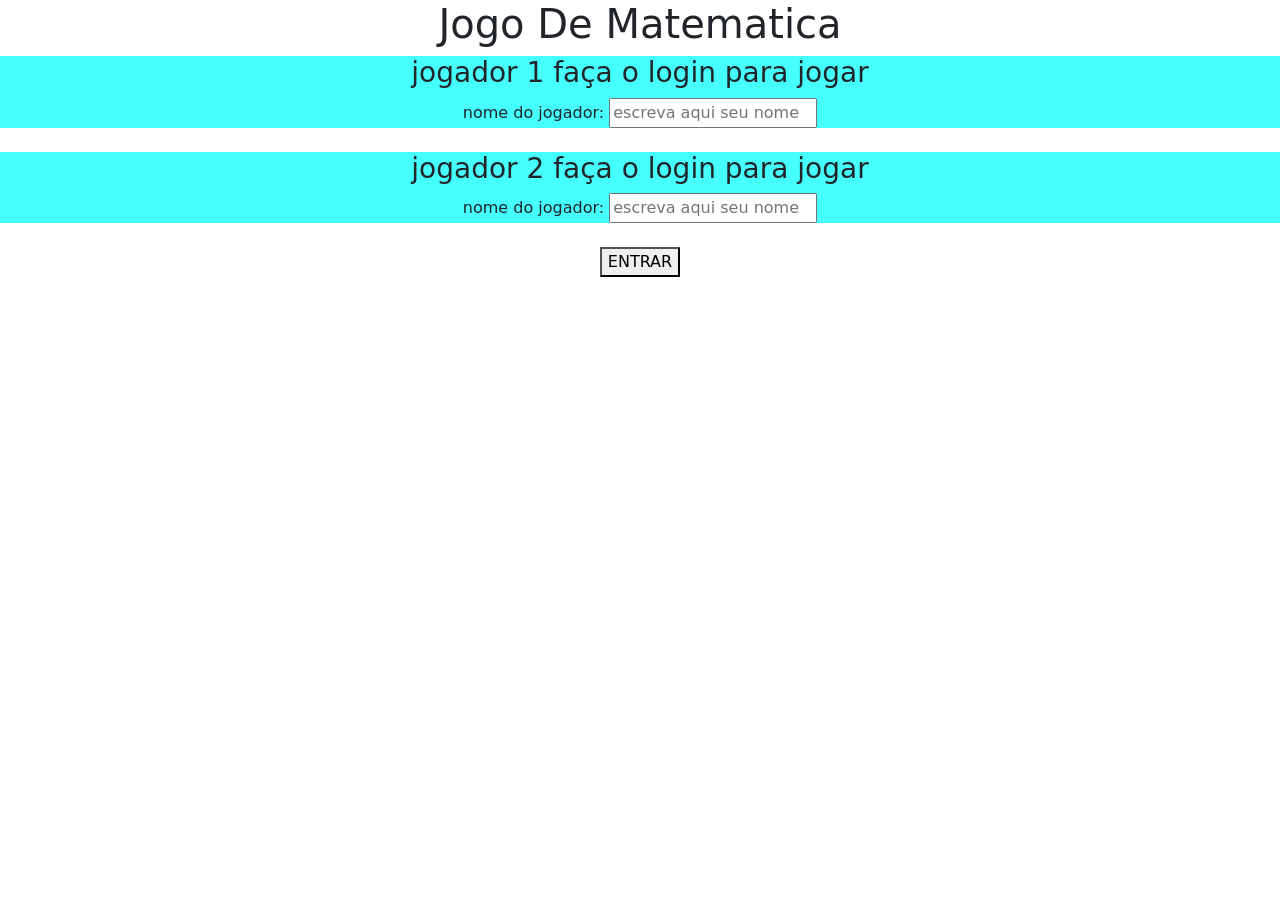
==== index.html @ dfb080d0 "Add files via upload" ====
<!DOCTYPE html>
<html lang="en">
<head>
    <meta charset="UTF-8">
    <meta http-equiv="X-UA-Compatible" content="IE=edge">
    <meta name="viewport" content="width=device-width, initial-scale=1.0">
    <title>jogo de matematica</title>
    <link rel="stylesheet" href="style.css">
    <link href="https://cdn.jsdelivr.net/npm/bootstrap@5.3.0-alpha3/dist/css/bootstrap.min.css" rel="stylesheet" integrity="sha384-KK94CHFLLe+nY2dmCWGMq91rCGa5gtU4mk92HdvYe+M/SXH301p5ILy+dN9+nJOZ" crossorigin="anonymous">
    <script src="https://cdn.jsdelivr.net/npm/bootstrap@5.3.0-alpha3/dist/js/bootstrap.bundle.min.js" integrity="sha384-ENjdO4Dr2bkBIFxQpeoTz1HIcje39Wm4jDKdf19U8gI4ddQ3GYNS7NTKfAdVQSZe" crossorigin="anonymous"></script>
</head>
<body class="text-center">
    <h1>Jogo De Matematica</h1>
    <div>
        <h3>jogador 1 faça o login para jogar</h3>
        <label>nome do jogador:</label>
        <input type="text" id="jogador_1" placeholder="escreva aqui seu nome">
        <br>
    </div>
    <br>
    <div>
        <h3>jogador 2 faça o login para jogar</h3>
        <label>nome do jogador:</label>
        <input type="text" id="jogador_1" placeholder="escreva aqui seu nome">
        <br>
    </div>
    <br>
    <button onclick="armazenar_nome()">ENTRAR</button>
    <script src="main.js"></script>
</body>
</html>
---- style.css ----
body{
    background-image:url("https://thumbs.dreamstime.com/b/quadro-negro-do-da-f%C3%B3rmula-matem%C3%A1tica-f%C3%B3rmulas-e-sinais-em-um-140756168.jpg") ;
}
div{
    background-color: rgba(0, 255, 255, 0.726);
}
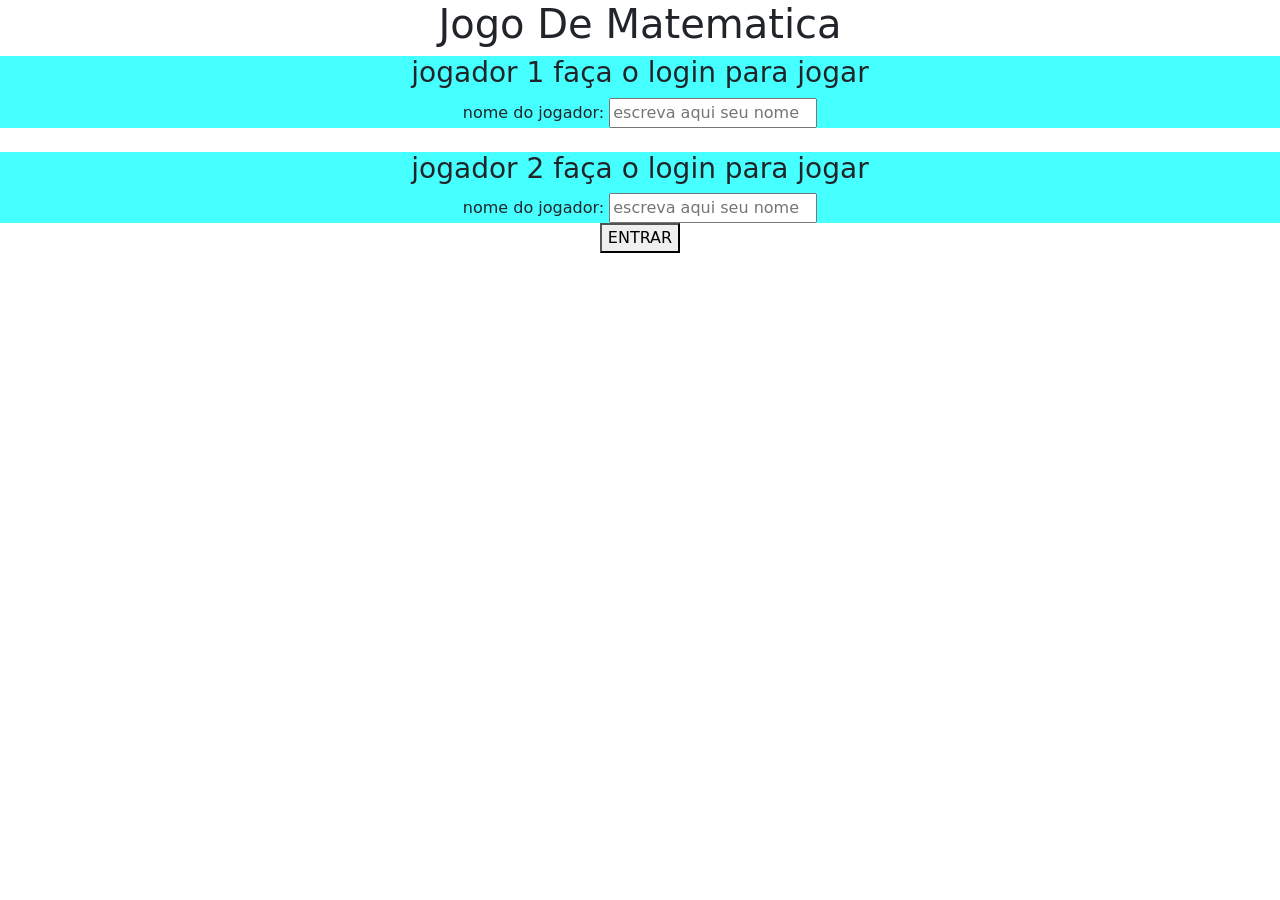
==== commit 2776a117: "Add files via upload" ====
--- a/index.html
+++ b/index.html
@@ -4,28 +4,29 @@
     <meta charset="UTF-8">
     <meta http-equiv="X-UA-Compatible" content="IE=edge">
     <meta name="viewport" content="width=device-width, initial-scale=1.0">
-    <title>jogo de matematica</title>
+    <title>Quiz de Matematica</title>
     <link rel="stylesheet" href="style.css">
     <link href="https://cdn.jsdelivr.net/npm/bootstrap@5.3.0-alpha3/dist/css/bootstrap.min.css" rel="stylesheet" integrity="sha384-KK94CHFLLe+nY2dmCWGMq91rCGa5gtU4mk92HdvYe+M/SXH301p5ILy+dN9+nJOZ" crossorigin="anonymous">
     <script src="https://cdn.jsdelivr.net/npm/bootstrap@5.3.0-alpha3/dist/js/bootstrap.bundle.min.js" integrity="sha384-ENjdO4Dr2bkBIFxQpeoTz1HIcje39Wm4jDKdf19U8gI4ddQ3GYNS7NTKfAdVQSZe" crossorigin="anonymous"></script>
 </head>
 <body class="text-center">
+<center>
     <h1>Jogo De Matematica</h1>
     <div>
         <h3>jogador 1 faça o login para jogar</h3>
         <label>nome do jogador:</label>
-        <input type="text" id="jogador_1" placeholder="escreva aqui seu nome">
+        <input type="text" id="player1Name" placeholder="escreva aqui seu nome">
         <br>
     </div>
     <br>
     <div>
         <h3>jogador 2 faça o login para jogar</h3>
         <label>nome do jogador:</label>
-        <input type="text" id="jogador_1" placeholder="escreva aqui seu nome">
+        <input type="text" id="player2Name" placeholder="escreva aqui seu nome">
         <br>
     </div>
+	<button onclick="addUser()">ENTRAR</button>
     <br>
-    <button onclick="armazenar_nome()">ENTRAR</button>
-    <script src="main.js"></script>
+</center>
 </body>
 </html>
--- a/style.css
+++ b/style.css
@@ -3,4 +3,12 @@
 }
 div{
     background-color: rgba(0, 255, 255, 0.726);
+}
+#output{
+    background-color: rgb(255, 255, 255);
+    border-radius: 10px;
+    border-top:10px solid #AA4465;
+    padding: 10px;
+    float:none;
+    text-align:left;
 }
